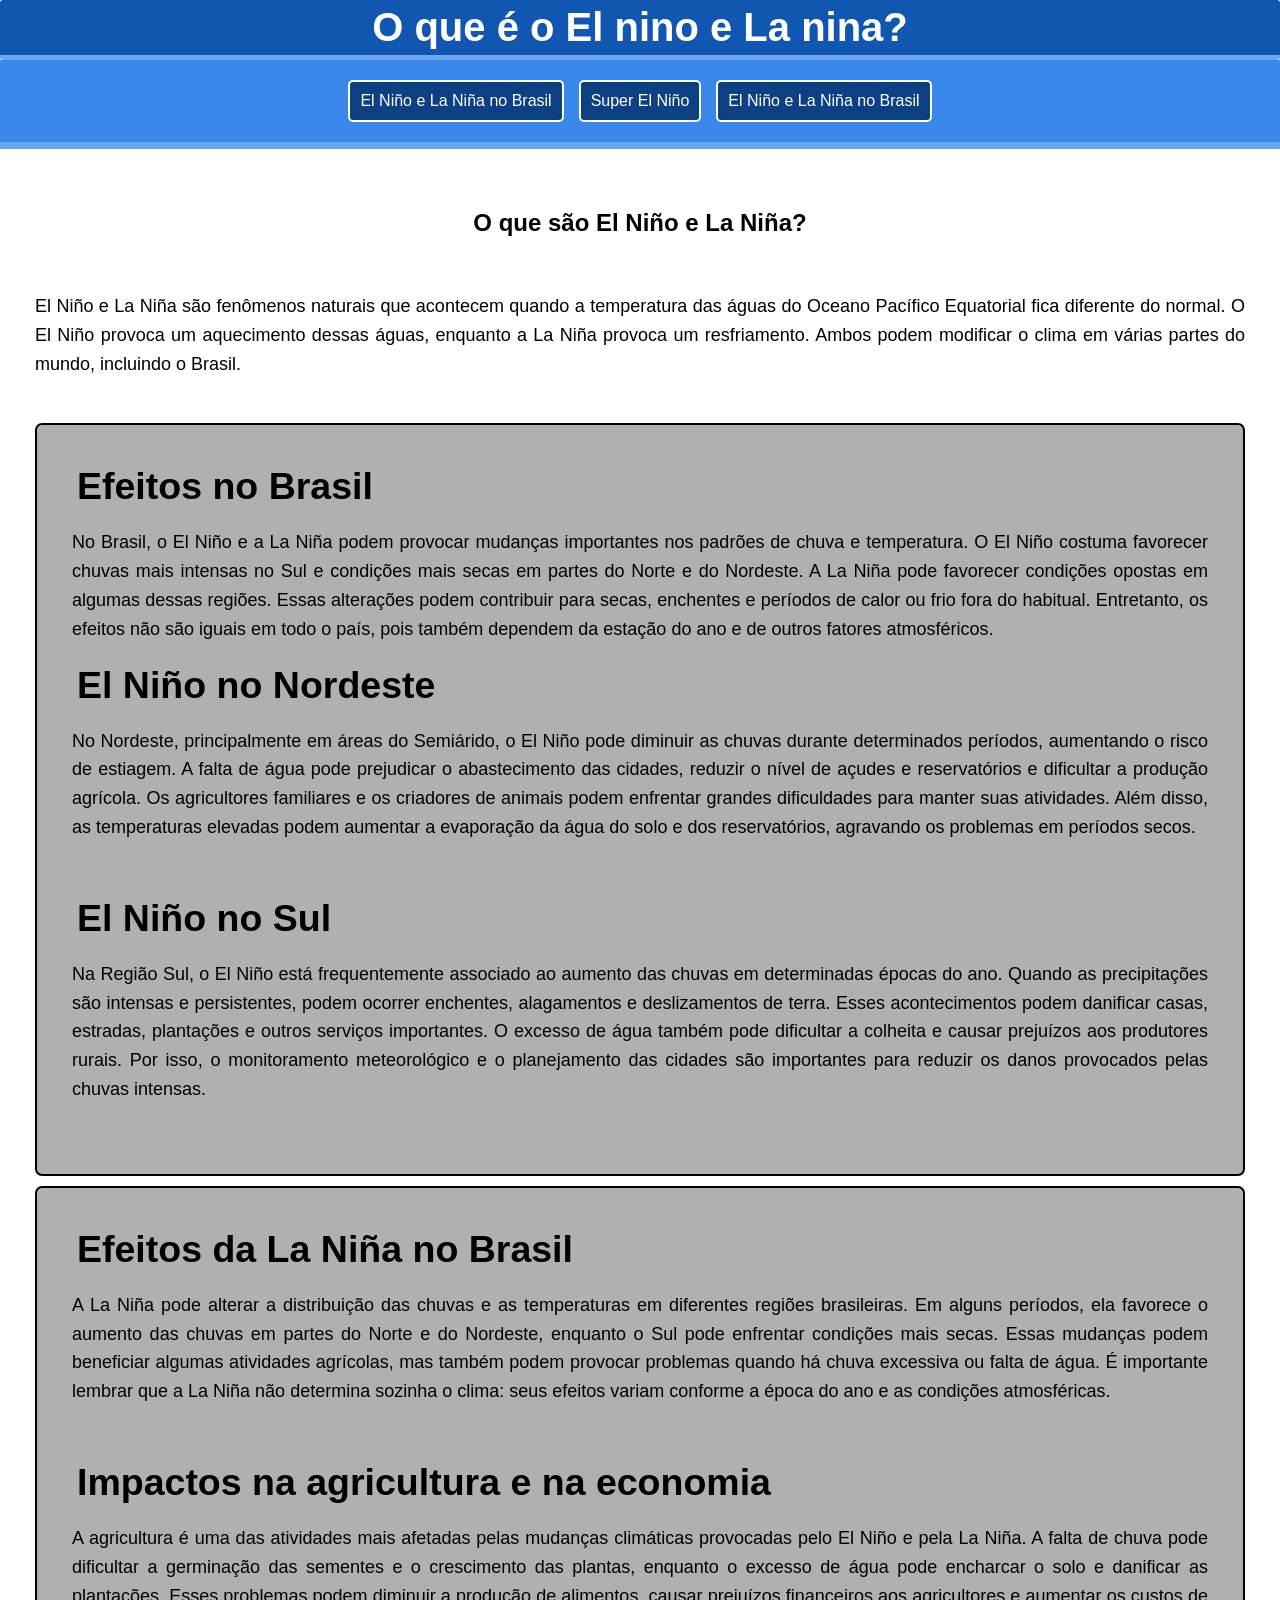
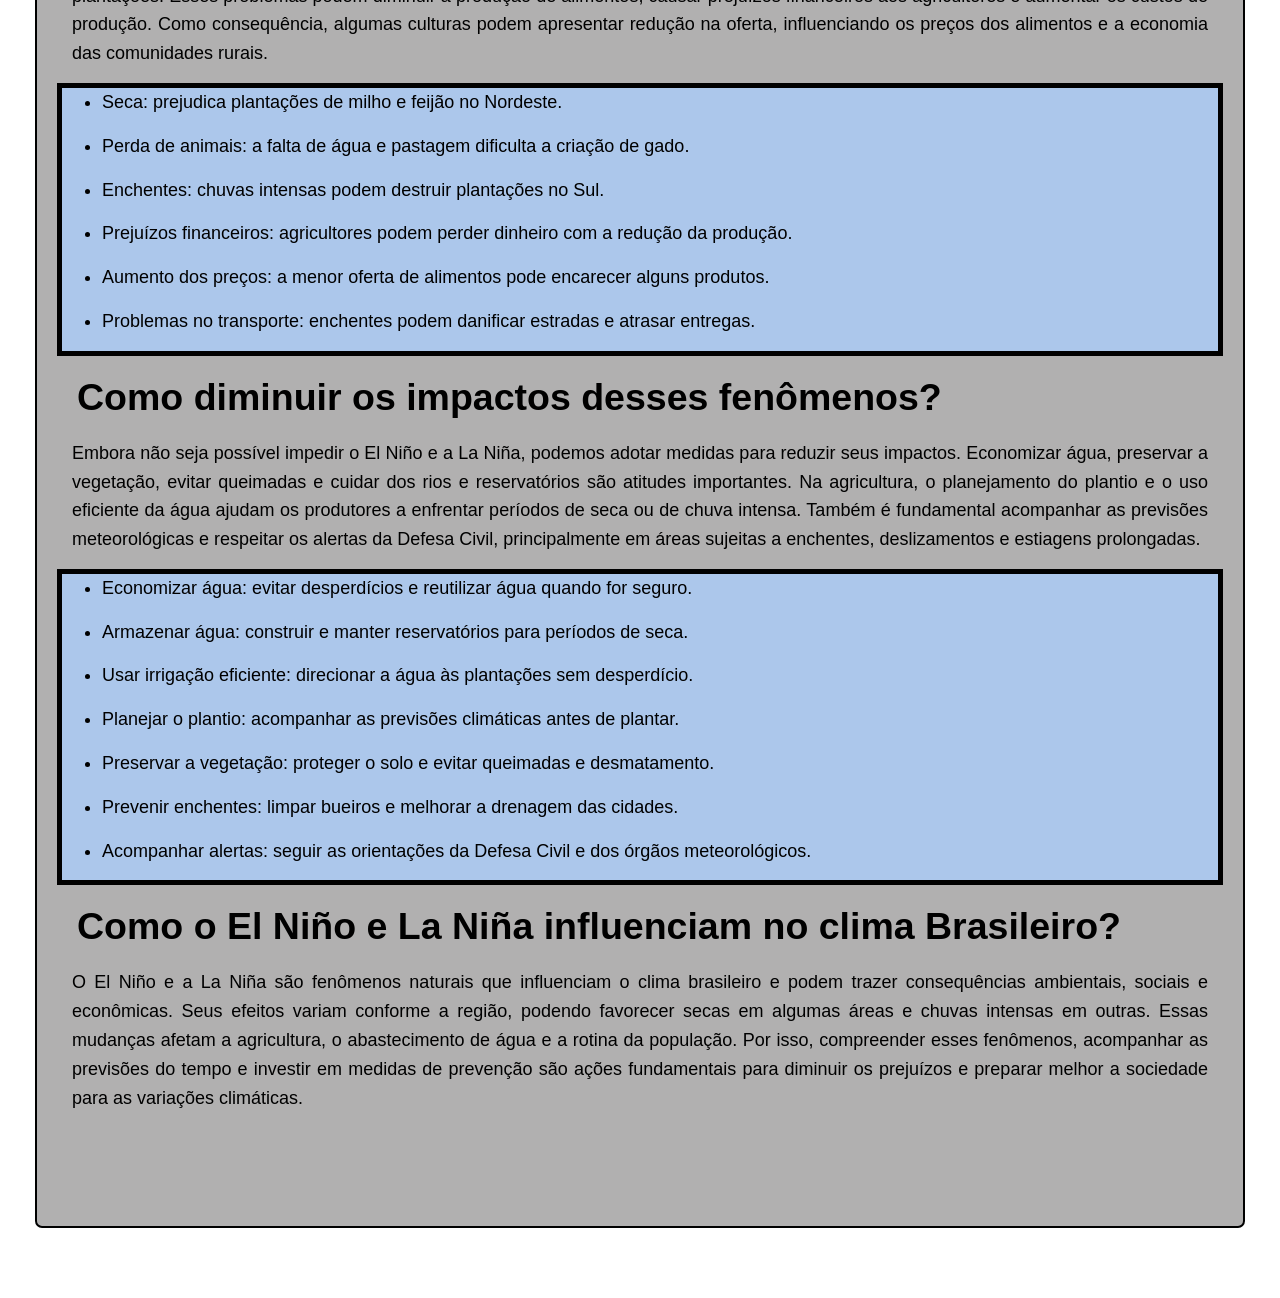
==== el_nino_e_la_nina_no_brasil.html @ cd12ecea "Adição da página El nino e La nina no Brasil" ====
<!DOCTYPE html>
<html lang="en">
<head>
    <meta charset="UTF-8">
    <meta name="viewport" content="width=device-width, initial-scale=1.0">
    <title>Document</title>
    <link rel="stylesheet" href="style.css">

    
</head>
<body>
     <header>
        <div id="titulo">
        <h1>O que é o El nino e La nina?</h1>
    </div>

    <menu>
        <nav><a href="./index.html">El Niño e La Niña no Brasil</a></nav>
        <nav><a href="./super_el_nino.html">Super El Niño</a></nav>
        <nav><a href="./el_nino_e_la_nina_no_brasil.html">El Niño e La Niña no Brasil</a></nav>
      </nav>
    </menu>
    </header>
    <main>
        <img class="img1" src="https://encrypted-tbn0.gstatic.com/images?q=tbn:ANd9GcRuJmuy6f-_GEXAA3_oRjTICCAeTmMhRvkr-cTj2s3TmU_d6qZ4qZlYW_c&s=10" alt="" width="500px">
         <h2 style="text-align: center;">O que são El Niño e La Niña?</h2>
         <p>
            El Niño e La Niña são fenômenos naturais que acontecem quando a temperatura das águas do Oceano Pacífico Equatorial fica diferente do normal. O El Niño provoca um aquecimento dessas águas, enquanto a La Niña provoca um resfriamento. Ambos podem modificar o clima em várias partes do mundo, incluindo o Brasil.
         </p>
        <div class="textos">
                <div id="el-nino">

        <h2>Efeitos no Brasil</h2>
        <p>
         No Brasil, o El Niño e a La Niña podem provocar mudanças importantes nos padrões de chuva e temperatura. O El Niño costuma favorecer chuvas mais intensas no Sul e condições mais secas em partes do Norte e do Nordeste. A La Niña pode favorecer condições opostas em algumas dessas regiões. Essas alterações podem contribuir para secas, enchentes e períodos de calor ou frio fora do habitual. Entretanto, os efeitos não são iguais em todo o país, pois também dependem da estação do ano e de outros fatores atmosféricos.
        </p>

        <h2>El Niño no Nordeste</h2>
        <p>
           No Nordeste, principalmente em áreas do Semiárido, o El Niño pode diminuir as chuvas durante determinados períodos, aumentando o risco de estiagem. A falta de água pode prejudicar o abastecimento das cidades, reduzir o nível de açudes e reservatórios e dificultar a produção agrícola. Os agricultores familiares e os criadores de animais podem enfrentar grandes dificuldades para manter suas atividades. Além disso, as temperaturas elevadas podem aumentar a evaporação da água do solo e dos reservatórios, agravando os problemas em períodos secos. <br>
           <img src="https://marcozero.org/wp-content/uploads/2026/05/El-Nino-abre-1024x684.jpeg" alt="" width="500px">
        </p>

        <h2>El Niño no Sul</h2>
        <p>
           Na Região Sul, o El Niño está frequentemente associado ao aumento das chuvas em determinadas épocas do ano. Quando as precipitações são intensas e persistentes, podem ocorrer enchentes, alagamentos e deslizamentos de terra. Esses acontecimentos podem danificar casas, estradas, plantações e outros serviços importantes. O excesso de água também pode dificultar a colheita e causar prejuízos aos produtores rurais. Por isso, o monitoramento meteorológico e o planejamento das cidades são importantes para reduzir os danos provocados pelas chuvas intensas. <br>
            <img src="https://encrypted-tbn0.gstatic.com/images?q=tbn:ANd9GcTazpgXsPMHEm1sLkNvHyf1iAPEto57RgY3CHzuKJkyUqAUGLkTJmewvSd-&s=10" alt="" width="500px">
        </p>
    </div>
    <div id="el-nino">
        <h2>Efeitos da La Niña no Brasil</h2>
        <p>
           A La Niña pode alterar a distribuição das chuvas e as temperaturas em diferentes regiões brasileiras. Em alguns períodos, ela favorece o aumento das chuvas em partes do Norte e do Nordeste, enquanto o Sul pode enfrentar condições mais secas. Essas mudanças podem beneficiar algumas atividades agrícolas, mas também podem provocar problemas quando há chuva excessiva ou falta de água. É importante lembrar que a La Niña não determina sozinha o clima: seus efeitos variam conforme a época do ano e as condições atmosféricas. <br>
           <img src="https://climatetrackerlatam.org/wp-content/uploads/2024/05/1.-06.05.24-Bairro-Mathias-Velho-Canoas-Foto-Gustavo-Mansur-Secom-RS-1024x683.jpg" alt="" width="500px">
        </p>

        <h2>Impactos na agricultura e na economia</h2>
        <p>
            A agricultura é uma das atividades mais afetadas pelas mudanças climáticas provocadas pelo El Niño e pela La Niña. A falta de chuva pode dificultar a germinação das sementes e o crescimento das plantas, enquanto o excesso de água pode encharcar o solo e danificar as plantações. Esses problemas podem diminuir a produção de alimentos, causar prejuízos financeiros aos agricultores e aumentar os custos de produção. Como consequência, algumas culturas podem apresentar redução na oferta, influenciando os preços dos alimentos e a economia das comunidades rurais.
            <ul class="lista1">
                <li>Seca: prejudica plantações de milho e feijão no Nordeste.</li>
                <li>Perda de animais: a falta de água e pastagem dificulta a criação de gado.</li>
                <li>Enchentes: chuvas intensas podem destruir plantações no Sul.</li>
                <li>Prejuízos financeiros: agricultores podem perder dinheiro com a redução da produção.</li>
                <li>Aumento dos preços: a menor oferta de alimentos pode encarecer alguns produtos.</li>
                <li>Problemas no transporte: enchentes podem danificar estradas e atrasar entregas.</li>
            </ul>
            
        </p>

        <h2>Como diminuir os impactos desses fenômenos?</h2>
        <p>Embora não seja possível impedir o El Niño e a La Niña, podemos adotar medidas para reduzir seus impactos. Economizar água, preservar a vegetação, evitar queimadas e cuidar dos rios e reservatórios são atitudes importantes. Na agricultura, o planejamento do plantio e o uso eficiente da água ajudam os produtores a enfrentar períodos de seca ou de chuva intensa. Também é fundamental acompanhar as previsões meteorológicas e respeitar os alertas da Defesa Civil, principalmente em áreas sujeitas a enchentes, deslizamentos e estiagens prolongadas.
            <ul class="lista1">
                <li>Economizar água: evitar desperdícios e reutilizar água quando for seguro.</li>
                <li>Armazenar água: construir e manter reservatórios para períodos de seca.</li>
                <li>Usar irrigação eficiente: direcionar a água às plantações sem desperdício.</li>
                <li>Planejar o plantio: acompanhar as previsões climáticas antes de plantar.</li>
                <li>Preservar a vegetação: proteger o solo e evitar queimadas e desmatamento.</li>
                <li>Prevenir enchentes: limpar bueiros e melhorar a drenagem das cidades.</li>
                <li>Acompanhar alertas: seguir as orientações da Defesa Civil e dos órgãos meteorológicos.</li>
            </ul>
        </p>
            
        <h2>Como o El Niño e La Niña influenciam no clima Brasileiro?</h2>
        <p>
            O El Niño e a La Niña são fenômenos naturais que influenciam o clima brasileiro e podem trazer consequências ambientais, sociais e econômicas. Seus efeitos variam conforme a região, podendo favorecer secas em algumas áreas e chuvas intensas em outras. Essas mudanças afetam a agricultura, o abastecimento de água e a rotina da população. Por isso, compreender esses fenômenos, acompanhar as previsões do tempo e investir em medidas de prevenção são ações fundamentais para diminuir os prejuízos e preparar melhor a sociedade para as variações climáticas.
        </p> <br>
        <img src="https://maisagro.syngenta.com.br/media/uploads/2025/12/Infografico-El-Nino-La-Nina.webp" alt="" >
    </div>

        </div>  
            <div id="div-i">
    </div>
    </main>
    <footer></footer>
</body>
</html>
---- style.css ----
* {
    padding: 0;
    margin: 0;
    box-sizing: border-box;
}

body {
    display: flex;
    flex-direction: column;
    font-family: Arial, sans-serif;
}

header {
    width: 100%;
}

#titulo {
    background-color: #1156B1;
    display: flex;
    justify-content: center;
    align-items: center;
    width: 100%;
    min-height: 60px;
    border-bottom: solid 5px #6AA5F1;
    border-radius: 3px;
}

h1 {
    padding: 5px;
    color: white;
    font-family: 'Gill Sans', 'Gill Sans MT', Calibri, 'Trebuchet MS', sans-serif;
    font-size: 40px;
    text-align: center;
}

menu {
    border-bottom: solid 7px #6AA5F1;
    padding: 10px 0 20px;
    background-color: #3B88ED;
    display: flex;
    gap: 15px;
    justify-content: center;
    align-items: center;
}

menu > nav {
    margin-top: 10px;
    padding: 10px;
    border: solid 2px white;
    background-color: #0C4083;
    border-radius: 5px;
    font-family: 'Gill Sans', 'Gill Sans MT', Calibri, 'Trebuchet MS', sans-serif;
}

menu > nav a {
    color: white;
    text-decoration: none;
}

body > p {
    margin: 15px;
    text-align: center;
}

.imagens-topo {
    display: flex;
    justify-content: center;
    align-items: center;
    gap: 20px;
    width: 100%;
    padding: 20px;
    margin: 0 auto;
}

.imagens-topo img {
    display: block;
    width: 40%;
    max-width: 400px;
    height: 250px;
    object-fit: contain;
}

h2 {
    margin: 20px;
}

p {
    font-size: 18px;
    line-height: 1.6;
    text-align: justify;
    margin: 15px;
}

#el-nino {
    font-size: 25px;
    text-align: justify;
    max-width: 100%;
    margin: 10px 15px;
    background-color: rgb(177, 176, 176);
    padding: 20px;
    border-radius: 7px;
    border: solid 2px;
}

main {
    display: flex;
    flex-direction: column;
    align-items: stretch;
    width: 100%;
    gap: 20px;
    padding: 20px;
}

#el-nino img {
    display: block;
    width: 100%;
    max-width: 500px;
    height: auto;
    padding: 10px;
    margin: 15px auto;
}


#el-nino img.float {
    float: right;
    width: 40%;
    max-width: 400px;
    height: auto;
    padding: 0;
    margin: 10px 0 10px 20px;
}

ul {
    padding-left: 40px;
}

li {
    font-size: 18px;
    line-height: 1.6;
    margin-bottom: 15px;
}

#div-i {
    width: 100%;
    max-width: 100%;
    margin: 10px 0;
    border-radius: 5px;
    background-color: transparent;
    overflow: auto;
}

#imagem {
    display: block;
    float: right;
    width: 40%;
    max-width: 450px;
    height: auto;
    padding: 0;
    margin: 10px 0 15px 20px;
    border-radius: 5px;
}

.img1{
    position: relative;
    left: 30%;
}

.lista1{
    background-color: rgb(172, 199, 235);
    border: 5px solid black;
}
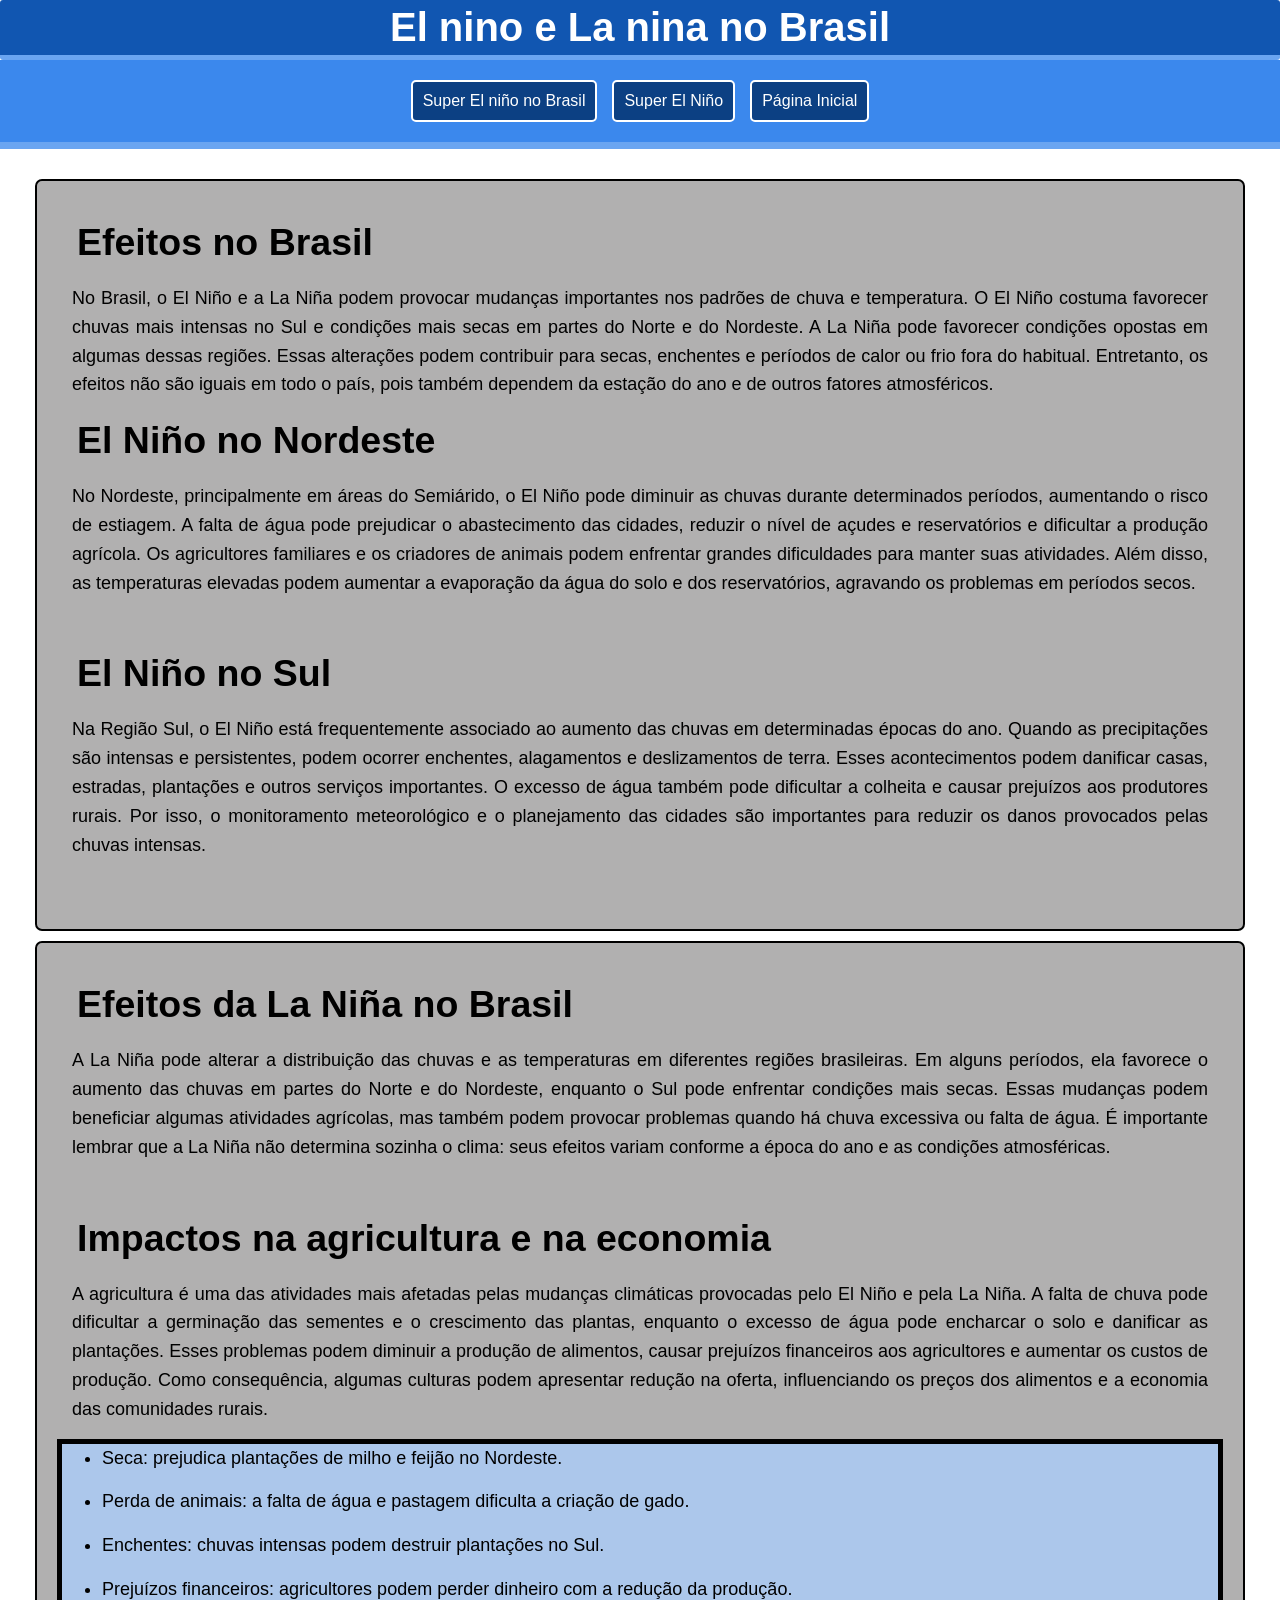
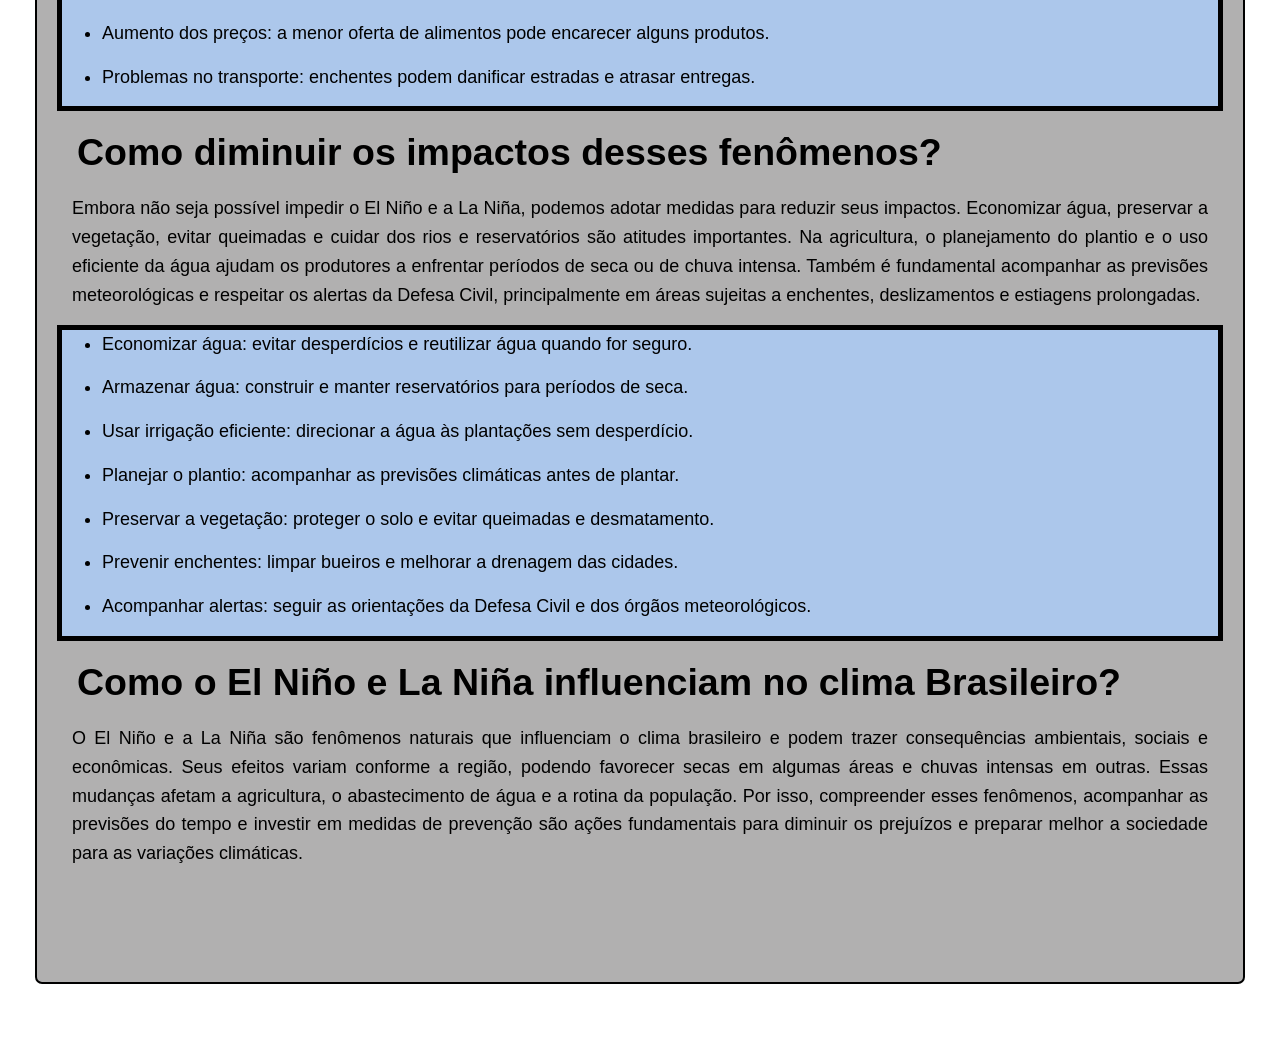
==== commit bfdd81ed: "Adição da Página no Super el nino no Brasil, finalização e ultimos ajustes" ====
--- a/el_nino_e_la_nina_no_brasil.html
+++ b/el_nino_e_la_nina_no_brasil.html
@@ -6,27 +6,22 @@
     <title>Document</title>
     <link rel="stylesheet" href="style.css">
 
-    
+
 </head>
 <body>
      <header>
         <div id="titulo">
-        <h1>O que é o El nino e La nina?</h1>
+        <h1>El nino e La nina no Brasil</h1>
     </div>
 
     <menu>
-        <nav><a href="./index.html">El Niño e La Niña no Brasil</a></nav>
-        <nav><a href="./super_el_nino.html">Super El Niño</a></nav>
-        <nav><a href="./el_nino_e_la_nina_no_brasil.html">El Niño e La Niña no Brasil</a></nav>
+        <nav><a href="super-el-nino-no-brasil.html">Super El niño no Brasil</a></nav>
+        <nav><a href="super_el_nino.html">Super El Niño</a></nav>
+        <nav><a href="index.html">Página Inicial</a></nav>
       </nav>
     </menu>
     </header>
     <main>
-        <img class="img1" src="https://encrypted-tbn0.gstatic.com/images?q=tbn:ANd9GcRuJmuy6f-_GEXAA3_oRjTICCAeTmMhRvkr-cTj2s3TmU_d6qZ4qZlYW_c&s=10" alt="" width="500px">
-         <h2 style="text-align: center;">O que são El Niño e La Niña?</h2>
-         <p>
-            El Niño e La Niña são fenômenos naturais que acontecem quando a temperatura das águas do Oceano Pacífico Equatorial fica diferente do normal. O El Niño provoca um aquecimento dessas águas, enquanto a La Niña provoca um resfriamento. Ambos podem modificar o clima em várias partes do mundo, incluindo o Brasil.
-         </p>
         <div class="textos">
                 <div id="el-nino">
 
--- a/style.css
+++ b/style.css
@@ -72,6 +72,19 @@
     margin: 0 auto;
 }
 
+#reflex {
+    font-size: 25px;
+    justify-content: center;
+    text-align: justify;
+    max-width: 600px;
+    padding: 20px;
+    border-radius: 7px;
+    border: solid 2px;
+    background-color: rgb(177, 176, 176);
+    margin-left: 15px;
+    margin-top: 10px;
+}
+
 .imagens-topo img {
     display: block;
     width: 40%;
@@ -89,6 +102,7 @@
     line-height: 1.6;
     text-align: justify;
     margin: 15px;
+    font-family: 'Gill Sans', 'Gill Sans MT', Calibri, 'Trebuchet MS', sans-serif;
 }
 
 #el-nino {
@@ -168,4 +182,64 @@
 .lista1{
     background-color: rgb(172, 199, 235);
     border: 5px solid black;
+}
+
+.h1s {
+    display: flex;
+    align-items: center;
+    justify-content: center;
+    background-color: #1156B1;
+    border-bottom: solid 5px #6AA5F1;
+    border-radius: 10px;
+    margin-left: 15px;
+    margin-top: 10px;
+    width: fit-content;       
+    padding: 8px 16px;         
+}
+
+#el {
+    font-size: 25px;
+    justify-content: center;
+    text-align: justify;
+    max-width: 330px;
+    margin-bottom: 15px;
+    background-color: rgb(177, 176, 176);
+    padding: 20px;
+    border-radius: 7px;
+    border: solid 2px;
+    margin-left: 15px;
+    margin-top: 10px;
+}
+
+#titulo2 {
+    background-color: #1156B1;
+    display: flex;
+    justify-content: center;
+    width: 100%;
+    height: 60px;
+    border-bottom: solid 5px #6AA5F1;
+    border-radius: 3px;
+    
+}
+
+.container1 {
+    display: flex;
+    justify-content: space-evenly;
+    align-items: center;
+    
+}
+
+.container-geral {
+    display: flex;
+    flex-direction: row;       
+    gap: 20px;                 
+    flex-wrap: wrap;           
+}
+
+.texto {
+    display: flex;
+    position: relative;
+    flex-direction: column;    
+    align-items: start;
+    justify-content: space-evenly;
 }
